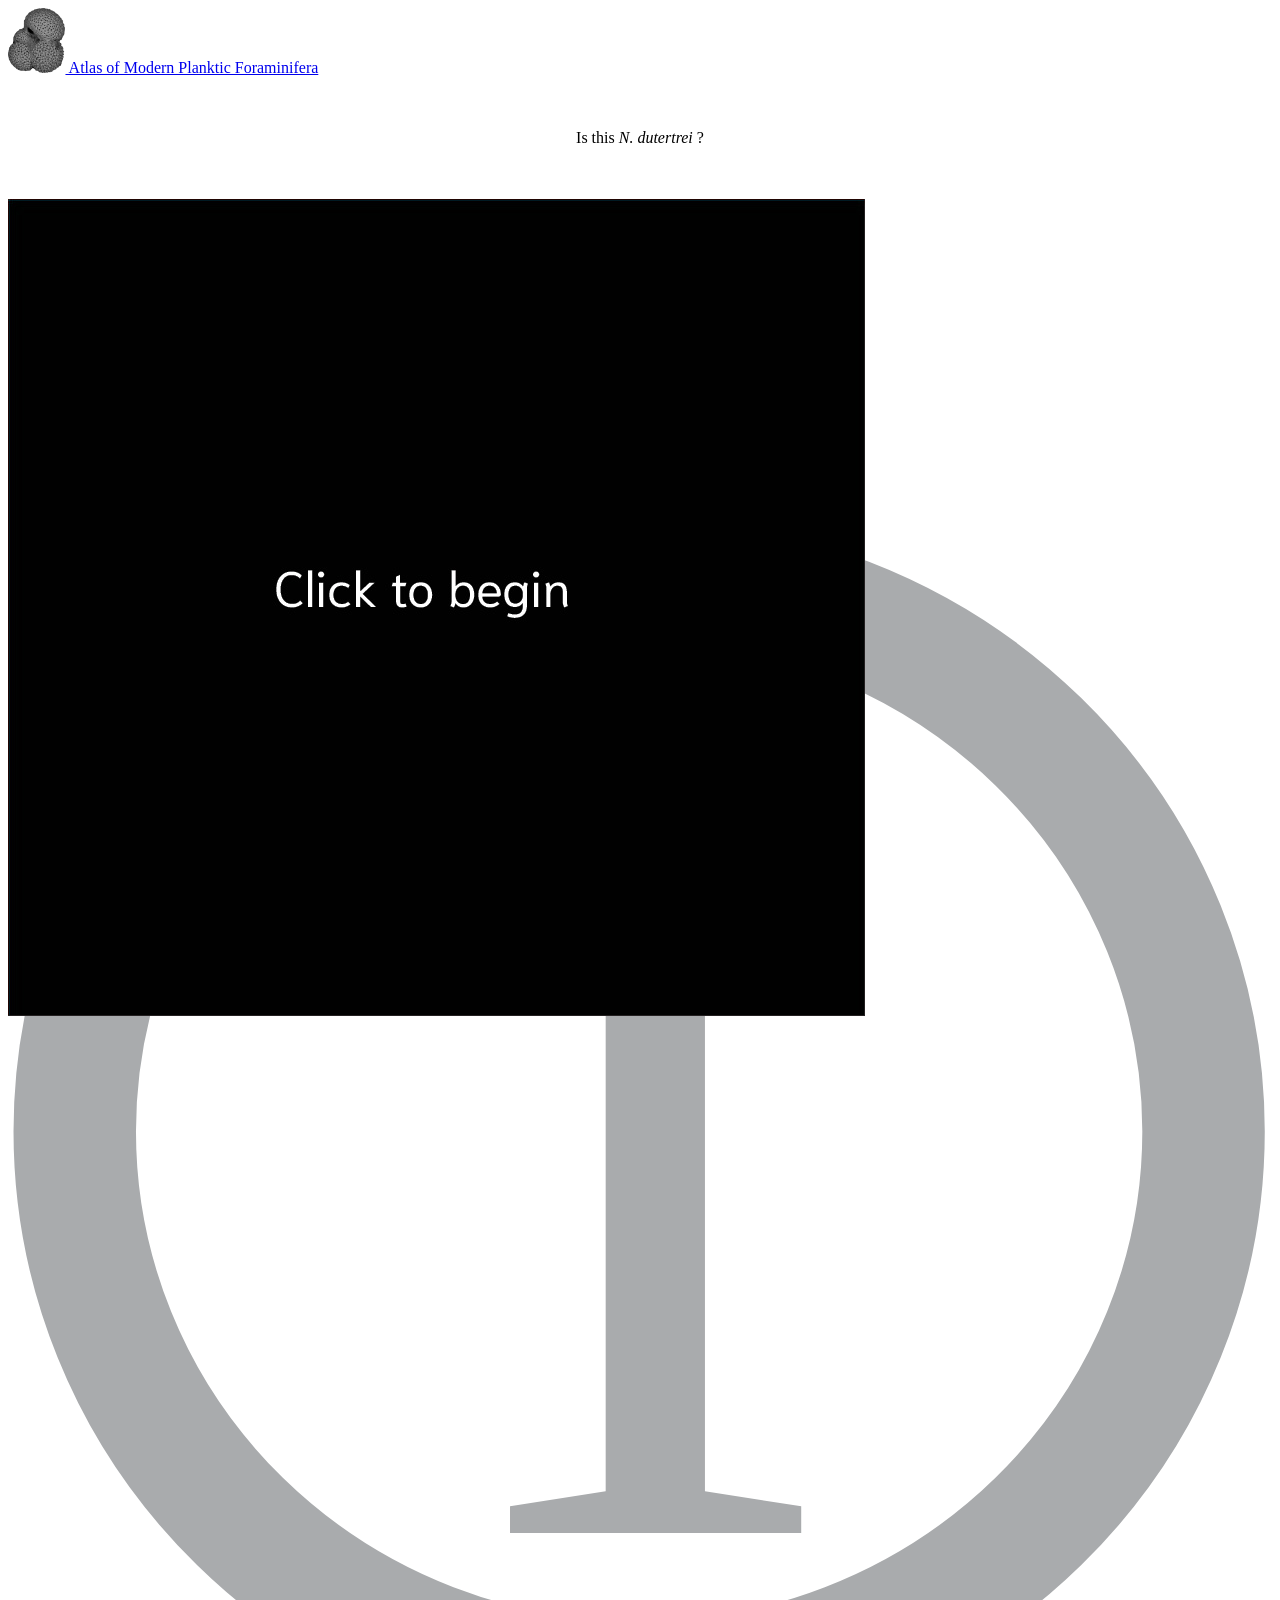
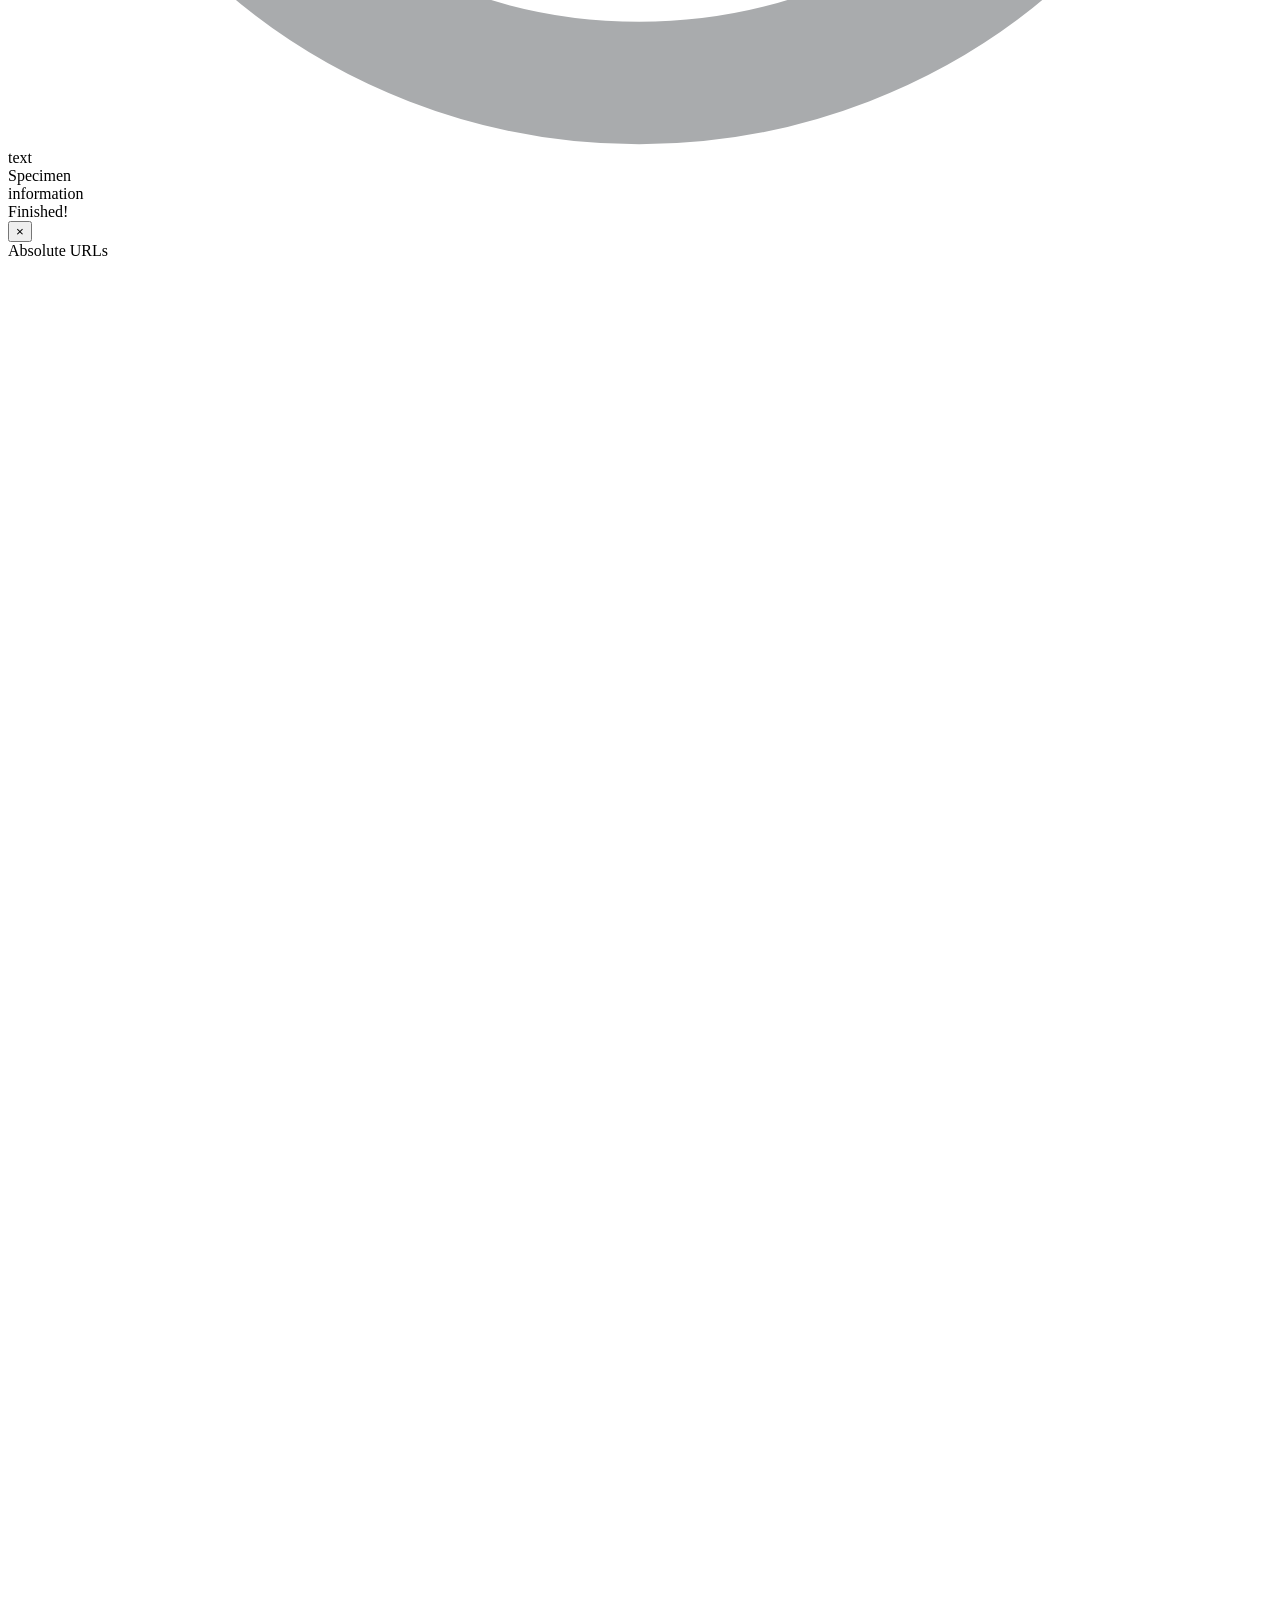
==== index.html @ 166bd382 "Add files via upload" ====
<!DOCTYPE html>
<html lang="en">
<head>
    <meta charset="UTF-8">
    <meta name="viewport" content="width=device-width, initial-scale=1.0">
    <title>BoxTest</title>
    <link rel="stylesheet" href='style.css'>
</head>
<body>
    <div id="container2">
        <div id="head">
            <div id='banner'>
                    <a href="https://wikipedia.org">
                        <img src="icons/bulloides.png" height="65">
                        Atlas of Modern Planktic Foraminifera
                    </a>

                    <p style="text-align: center;line-height: 90px;">Is this <i>N. dutertrei </i>?</p>
            </div>
        </div>
        <!-- end of head -->
        <div id="content">
            <div class="box1">
                <div style="position:relative;height: 300px;">
                    <img id="image1" src="forams/image1.jpg" onclick="userSelection(4)"/>
                    <img id="image2" src="icons/blank.svg" onclick="userSelection(4)"/>
                    <!-- <div style="position:absolute; top:0; left:0; width:100%"></div> -->
                    <img id="next" src="icons/blank.svg" onclick="userSelection(3)">

                    <!-- <button class ="button 
                    startbutton" onclick="userSelection(4)">Start
                    </button>-->
                </div>
            </div>
            <div class="box2">  
                <div class="buttonBox">
                    <button class ="button 
                    button1" onclick="userSelection(1)">Yes
                    </button>
                    <button class="button
                    button2" onclick="userSelection(2)">No</button>
                 </div>
            </div>
            <div class="responseBox" id="responseBox"> 
                
                <div class ="answer" id="answerText"> 
                </div>
                <div class = "infoBox">                     

                    <div class="popup" > 
                        <img class="info" id="infoBtn" src="./icons/info.svg" onmouseenter="infoClick(1)" onmouseleave="infoClick(2)">

                    <span class="popuptext" id="myPopup" >text</span> 
                        
                    </div>
                    <div class="infoText">Specimen <br>information</br>
                    </div>
                </div>

            </div>
                <!-- <button onclick="userSelection(3)">Next</button> -->

                <!-- <button onclick="get_random_image()"></button> -->

        </div> 


            <div class="modal" id="modal">
                <div class="modal-box" id="modal1">
                    <div class="modal-header">
                        <div class="title">Finished!</div>
                        <button class="close-button">&times;</button>
                    </div>
                    <div class="modal-body" id = "modalbody"><a > Absolute URLs</a>
                        </div class="modal-foot" id = "modalfoot">
                            
                        </div>
                    </div>

                </div>

            </div>
        <div id="overlay"></div>
        <!-- end of content -->
    </div>

    <script src="rand.js" ></script>
</body>
</html>
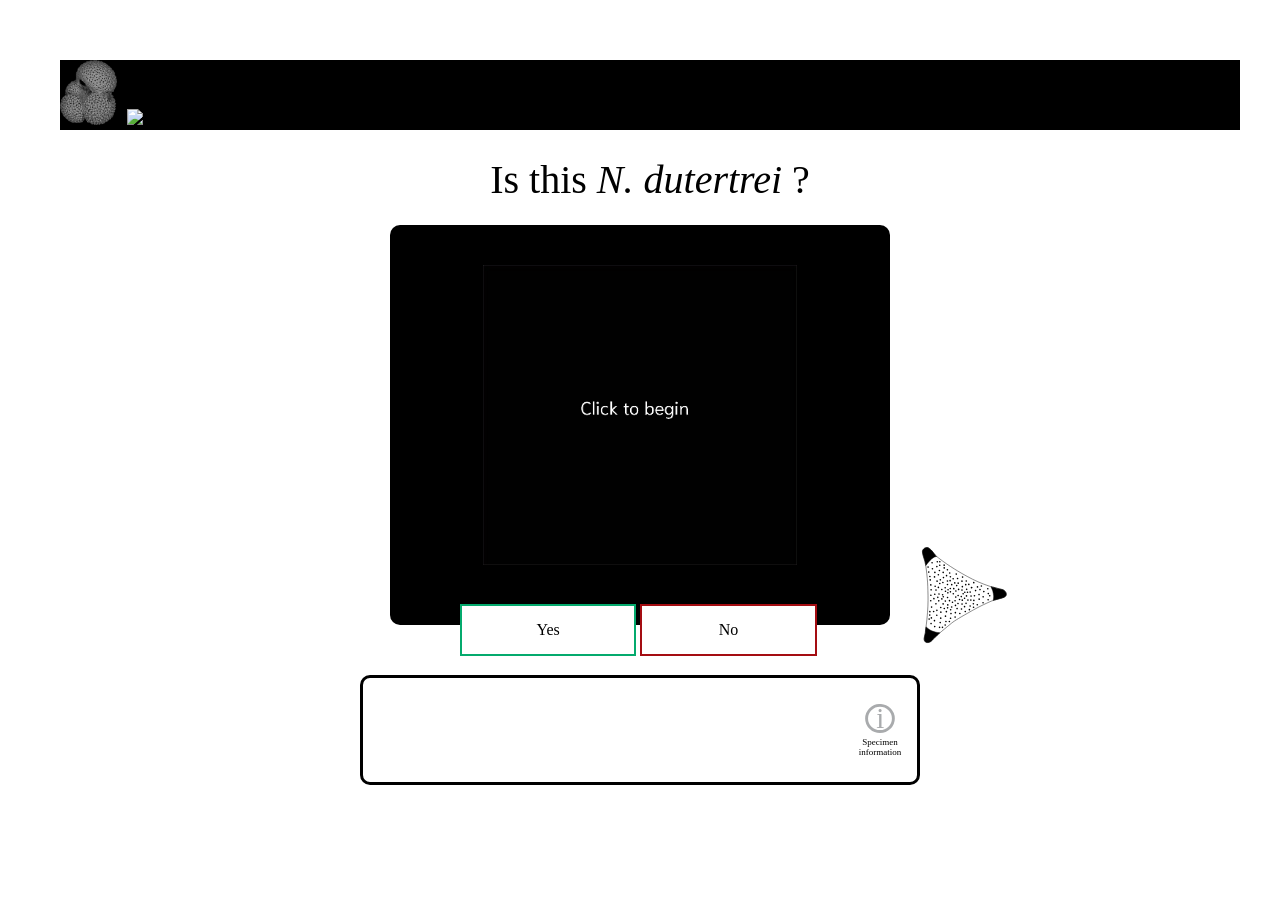
==== commit 6c37e2ef: "Add files via upload" ====
--- a/index.html
+++ b/index.html
@@ -12,7 +12,7 @@
             <div id='banner'>
                     <a href="https://wikipedia.org">
                         <img src="icons/bulloides.png" height="65">
-                        Atlas of Modern Planktic Foraminifera
+                        <img src="icons/title.svg" width="700px">
                     </a>
 
                     <p style="text-align: center;line-height: 90px;">Is this <i>N. dutertrei </i>?</p>
@@ -26,7 +26,8 @@
                     <img id="image2" src="icons/blank.svg" onclick="userSelection(4)"/>
                     <!-- <div style="position:absolute; top:0; left:0; width:100%"></div> -->
                     <img id="next" src="icons/blank.svg" onclick="userSelection(3)">
-
+                    <img id="flip" src="icons/blank.svg">
+                    
                     <!-- <button class ="button 
                     startbutton" onclick="userSelection(4)">Start
                     </button>-->
--- a/style.css
+++ b/style.css
@@ -0,0 +1,412 @@
+*{
+    margin: 0;
+    font-family:serif;
+    box-sizing: border-box;
+}
+*,*::after,*::before {
+    box-sizing:border-box;
+}
+
+a {
+    color: white;
+    text-decoration:none;
+}
+#head{
+    width: 100%;
+    height: 100px;
+    background:transparent;
+    margin: 10px 10px 50px;
+}
+#banner{
+    width: 100%;
+    height: 70%;
+    background: #000000;
+    font-size:30pt
+
+
+}
+#container1{
+    width: 100%;
+    height: 100%;
+    min-height: 300v;
+    background: linear-gradient(135deg, #153677, #4e085f);
+    padding: 100px;
+}
+#container2{
+    width: 100%;
+    height: 100%;
+    min-height: 300v;
+    background: linear-gradient(135deg, #153677, #4e085f);
+    background-image: url(icons/background.jpeg);
+    background-size: 1000px;
+    padding: 50px;
+    margin-top: 40;
+}
+
+#wrapper {
+    width: 100%;
+    padding: 10px;
+    margin: 0 auto;
+    border: 1px solid #333;
+    background: #fff;
+    font-family: Arial, Helvetica, sans-serif;
+    padding-bottom: 45px;
+}
+#content {
+    width: 75%;
+    min-width:800px;
+    max-width:800px;
+    height: auto;
+    min-height: 500px;
+    margin: 10px auto;
+    background: rgba(0, 0, 0, 0);
+    border-radius:10px;
+    padding-bottom:50px;
+    padding-top:5px
+}
+#image1 {
+   position: absolute;
+   z-index: 2;
+   max-width:120%
+}
+#image2 {
+   position: absolute;
+   z-index: 2;
+   max-width:120%
+}
+#next {
+    background: url('icons/next_diatom.svg') no-repeat;
+    z-index:2;
+    width:100px;
+    height:100px;
+    position:relative;
+    left:500px;
+    bottom:-280px;
+}
+#next:hover {
+    background: url('icons/next_diatom_green.svg') no-repeat;
+}
+#info{
+    width:5%
+}
+.box h2{
+    color: #002765;
+    display: flex;
+    align-items: center;
+    margin-bottom: 20px;
+}
+.box h2 img{
+    width: 30px;
+    margin-left: 10px;
+}
+.box1{
+    min-width: 500px;
+    height: 10px;
+    max-width: 500px;
+    background: #000000;
+    position: relative;
+    margin: 10px auto 0px;
+    padding: 40px 30px 310px;
+    border-radius:10px 10px 0px 0px
+}
+.box3{
+    width: 100%;
+    min-width: 100px;
+    max-width: 540px;
+    background: #000000;
+    position: relative;
+    margin: 100px auto 20px;
+    padding: 40px 30px 300px;
+    border-radius:10px
+}
+.box1 img {
+  width: 100%;
+  height: 100%;
+  position: relative;
+  z-index: 2;
+  object-fit: contain;
+} 
+.box2 {
+    width: 70%;
+    min-width: 500px;
+    max-width: 500px;
+    max-height: 50px;
+    background: #000000;
+    margin: 0px auto 60px;
+    padding: 7px 60px 3px;
+    border-radius:0px 0px 10px 10px
+}
+.button {
+    border: none;
+    color: white;
+    padding: 15px 32px;
+    text-align: center;
+    text-decoration: none;
+    display: inline-block;
+    font-size: 16px;
+    margin: 2px 0px;
+    cursor: pointer;
+    width: 49%;
+    min-width:10%
+}
+.startbuttonBox {
+    background-color: transparent;
+    width: 100%;
+    min-width:200px;
+    position:absolute;
+    bottom: 400px;
+    margin: 10px auto 5px;
+    padding: 10px 10px 10px;
+}
+.startbutton {
+    background-color: white;
+    color: black;
+    position:absolute;
+    bottom: 200px;
+    z-index: 10;
+    border: 2px solid #000000;
+    position:relative;
+}
+.startbutton:hover {
+    background-color: #000000;
+    color: white;
+}
+.buttonBox {
+    background-color: transparent;
+    width: 100%;
+    min-width:250px;
+    position:sticky;
+    bottom: 100px;
+    margin: 10px auto 5px;
+    padding: 10px 10px 10px;
+}
+.button1 {
+    background-color: white;
+    color: black;
+    border: 2px solid #04AA6D;
+    position:relative;
+
+
+}
+.button1:hover {
+    background-color: #04AA6D;
+    color: white;
+}
+.button2 {
+    background-color: white;
+    color: black;
+    border: 2px solid #a40d12;
+    position:relative;
+
+}
+.button2:hover {
+    background-color: #a40d12;
+    color: white;
+}
+.responseBox {
+    background-color: white;
+    border-style: solid;
+    border-color: black;
+    min-height: 110px;
+    max-height: 110px;
+    border-radius:10px;
+    width: 70%;
+    min-width:250px;
+    position:relative;
+    bottom: 10px;
+    margin: 10px auto 5px;
+    padding: 10px 10px 10px;
+    color: black;
+}
+
+.responseBox .red {
+  background-color: rgba(255, 0, 0, 0.3) ;
+  border-style: solid;
+  border-color: red;
+  color:red;
+  -webkit-animation: fadeIn 1s;
+  animation: fadeIn 1s
+} 
+
+.responseBox .green {
+  background-color: rgba(0, 255, 0, 0.3) ;
+  border-style: solid;
+  border-color: green;
+  color:green;
+  -webkit-animation: fadeIn 1s;
+  animation: fadeIn 1s
+} 
+
+.responseBox .answer {
+    max-width:100%;
+    text-align: center;
+
+}
+.infoBox {
+    position: absolute;
+    bottom:25px;
+    left: 240px;
+    max-width:100%;
+    min-width:100%;
+    z-index:10;
+    text-align: center;
+    align-items: center;
+}
+
+.infoText{
+    font-size:9px;
+}
+
+/* Popup container */
+.popup {
+
+  position: relative;
+  min-width:30px;
+  display: inline-block;
+  cursor: pointer;
+  max-width:100%;
+  z-index:10;
+
+}
+
+.info{
+    position: relative;
+    max-width:100%;
+    min-width:100%;
+    z-index:10;
+}
+
+/* The actual popup (appears on top) */
+.popup .popuptext {
+  visibility: hidden;
+  width: 300px;
+  background-color: white;
+  color: black;
+  z-index:10;
+  text-align: center;
+  border-radius: 6px;
+  padding: 8px 0;
+  position: absolute;
+  z-index: 1;
+  top: -100%;
+  left: 150px;
+  border-style: solid;
+  border-color: black;
+  margin-left: -80px;
+  margin-bottom: 10px;
+  font-size:10px;
+}
+
+/* Popup arrow */
+.popup .popuptext::after {
+  content: "";
+  position: absolute;
+  rotate: 90deg;
+  top: 30%;
+  left: -2%;
+  margin-left: -5px;
+  border-width: 5px;
+  border-style: solid;
+  border-color: black transparent transparent transparent;
+}
+
+/* Toggle this class when clicking on the popup container (hide and show the popup) */
+ .popup .show {
+  visibility: visible;
+  -webkit-animation: fadeIn 1s;
+  animation: fadeIn 1s
+} 
+
+/* Toggle this class when clicking on the popup container (hide and show the popup) */
+ .popup .noshow {
+  visibility: hidden;
+  -webkit-animation: fadeIn 1s;
+  animation: fadeIn 1s
+}
+
+.modal {
+cursor: pointer
+}
+.modal .modal-box {
+    visibility: hidden;
+    min-height: 400px;
+    position: fixed;
+    top: 10%;
+    left: 50%;
+    transform: translate(-50%, 50%);
+    z-index: 10;
+    width: 500px;
+    max-width: 80%;
+    border: 1pt solid black;
+    border-radius: 10px;
+    background-color: white;
+}
+
+.modal .modal-header {
+    padding: 10px 15px;
+    display: flex;
+    justify-content: space-between;
+    align-items: center;
+    border-bottom: 1px solid black
+
+}
+
+.modal .modal-header .title {
+    font-size: 1.25rem;
+    font-weight: bold;
+}
+
+.modal .modal-header .close-button {
+    cursor:pointer;
+    border: none;
+    outline: none;
+    background: none;
+    font-size: 1.25rem;
+    font-weight: bold;
+
+}
+
+.modal .modal-body {
+    padding: 10px 15px;
+    text-align:center;
+    line-height: 30pt;
+        color:red;
+
+
+    
+}
+
+.modal .modal-foot  {
+    padding: 10px 15px;
+    text-align:right;
+    line-height: 30pt;
+    margin: auto;
+    color:red;
+
+
+    
+}
+
+#overlay {
+    visibility: hidden;
+    position: fixed;
+    /* opacity: 0; */
+    top: 0;
+    left:0;
+    right: 0;
+    bottom: 0;
+    background-color: rgba(0, 0, 0, 0.5)
+}
+
+.modal .show {
+  visibility: visible;
+  -webkit-animation: fadeIn 1s;
+  animation: fadeIn 1s
+} 
+
+/* Toggle this class when clicking on the popup container (hide and show the popup) */
+#overlay .show {
+  visibility: visible;
+  -webkit-animation: fadeIn 1s;
+  animation: fadeIn 1s
+}
